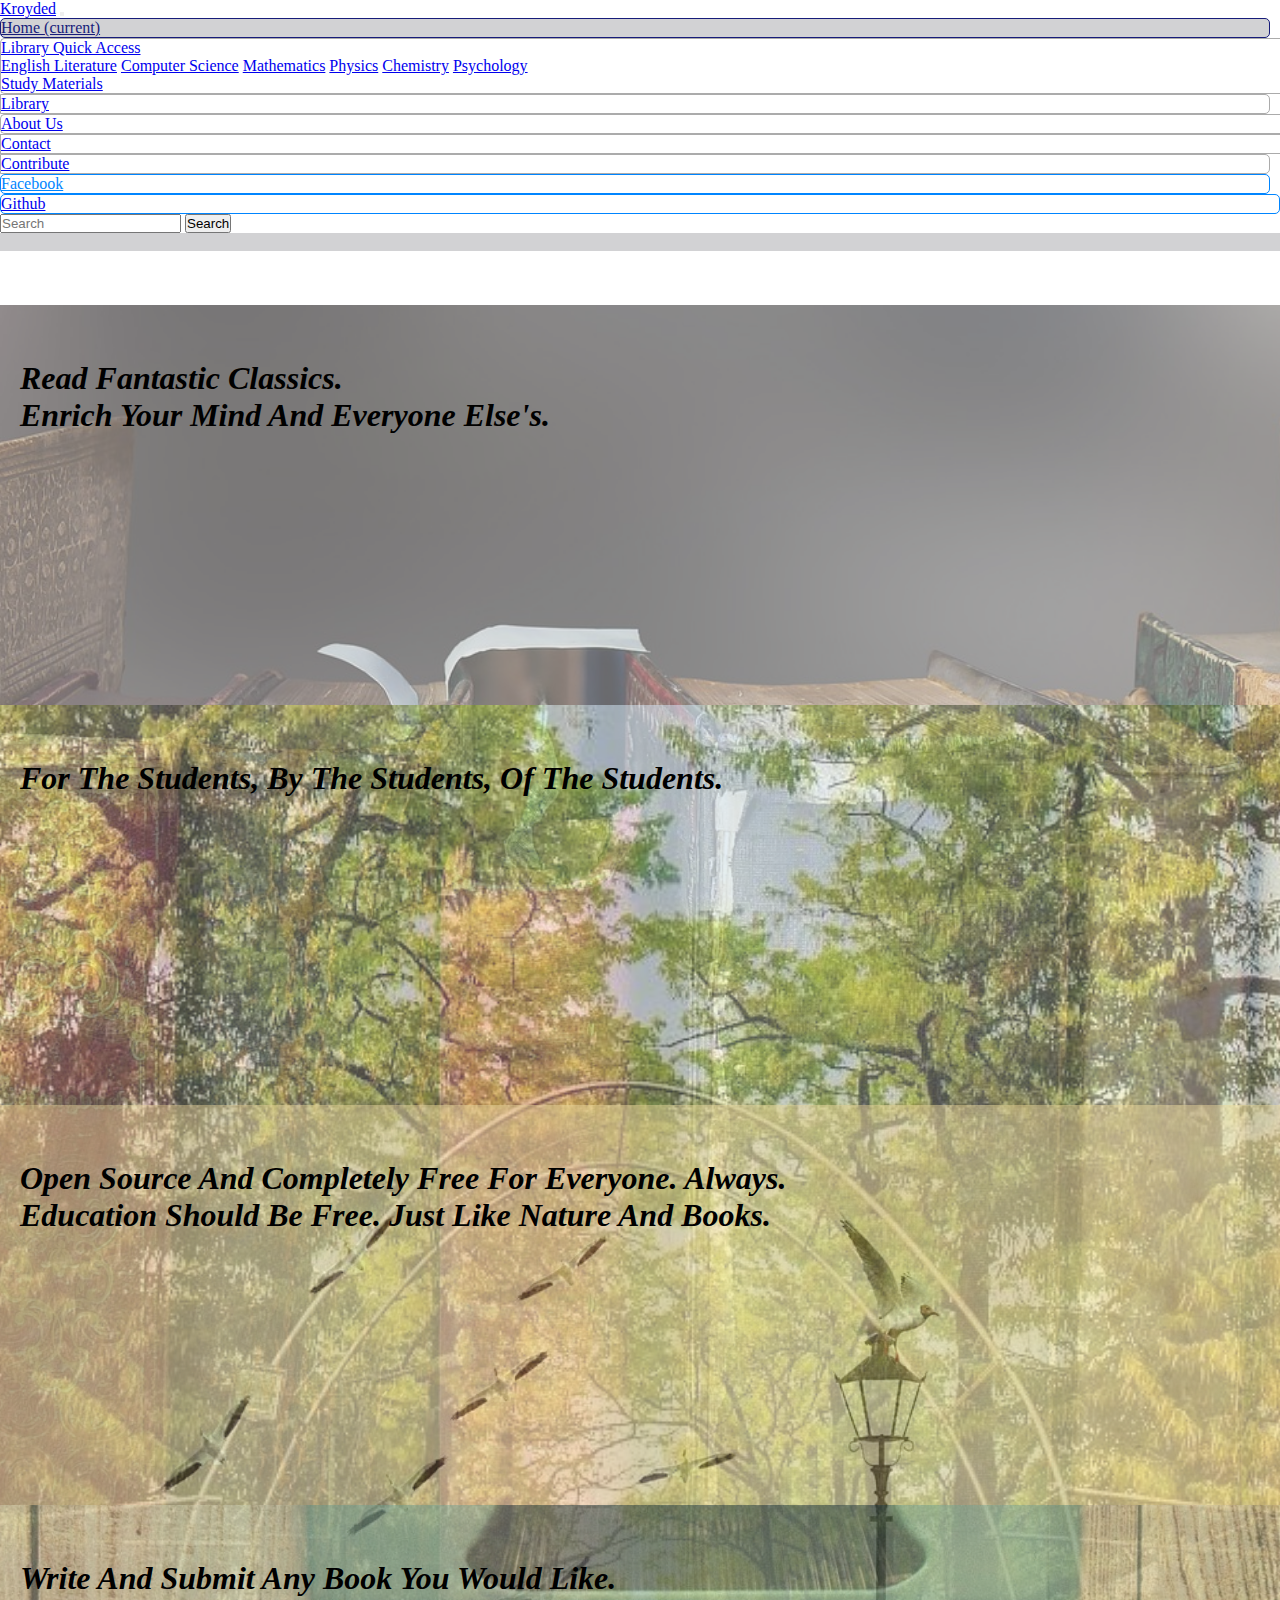
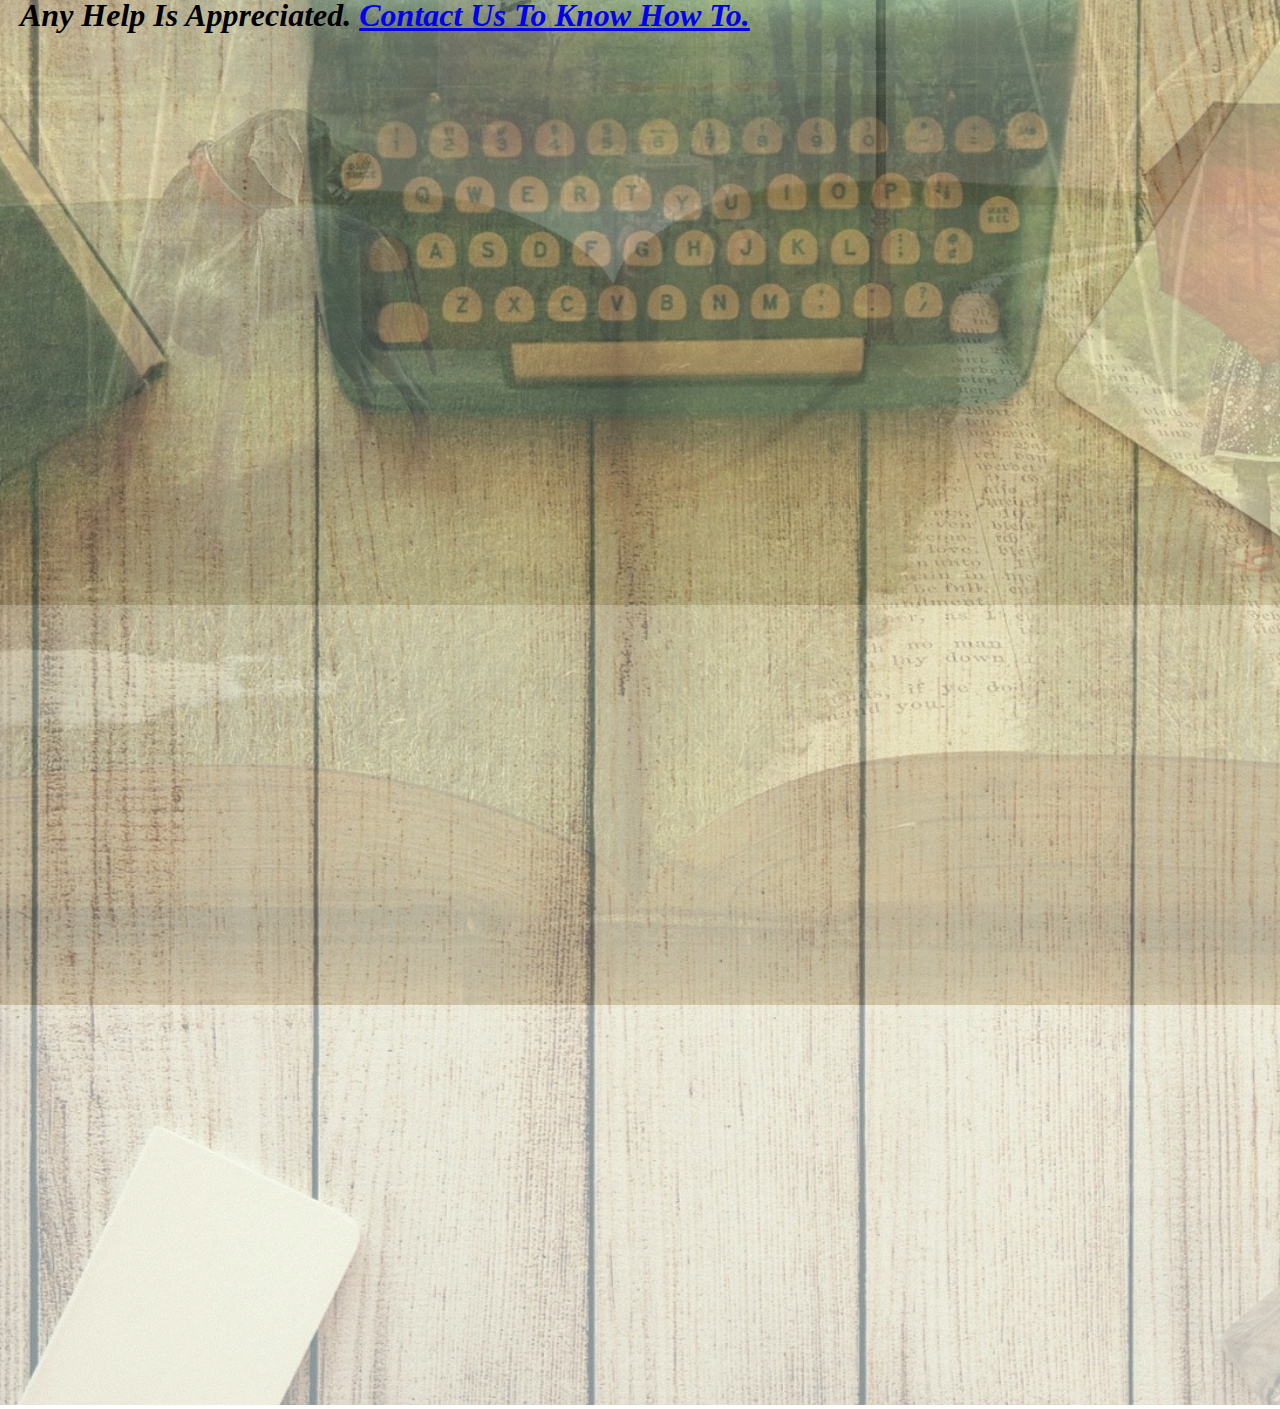
==== index.html @ 5fccb05b "Add files via upload" ====
<!DOCTYPE html>
<html lang="en" dir="ltr">
<head>
  <link rel="stylesheet" href="bootstrap-4.4.1-dist/css/bootstrap.min.css">
  <link rel="stylesheet" href="style.css">

  <meta charset="utf-8">
  <title>Kroyded Library</title>
</head>
<body>
  <div class="container-fluid">
    <nav class="navbar navbar-expand-lg navbar-light bg-light mainmenu">
      <a class="navbar-brand" href="#">Kroyded</a>
      <button class="navbar-toggler" type="button" data-toggle="collapse" data-target="#navbarSupportedContent" aria-controls="navbarSupportedContent" aria-expanded="false" aria-label="Toggle navigation">
        <span class="navbar-toggler-icon"></span>
      </button>

      <div class="collapse navbar-collapse" id="navbarSupportedContent">
        <ul class="navbar-nav mr-auto">
          <li class="nav-item active home">
            <a class="nav-link" href="#">Home <span class="sr-only">(current)</span></a>
          </li>
          <li class="nav-item dropdown access">
            <a class="nav-link dropdown-toggle" href="#" id="navbarDropdown" role="button" data-toggle="dropdown" aria-haspopup="true" aria-expanded="false">
              Library Quick Access
            </a>
            <div class="dropdown-menu" aria-labelledby="navbarDropdown">
              <a class="dropdown-item" href="#">English Literature</a>
              <a class="dropdown-item" href="#">Computer Science</a>
              <a class="dropdown-item" href="#">Mathematics</a>
              <a class="dropdown-item" href="#">Physics</a>
              <a class="dropdown-item" href="#">Chemistry</a>
              <a class="dropdown-item" href="#">Psychology</a>
              <div class="dropdown-divider"></div>
              <a class="dropdown-item" href="#">Study Materials</a>
            </div>
          </li>
          <li class="nav-item library">
            <a class="nav-link" href="#">Library</a>
          </li>
          <li class="nav-item aboutus">
            <a class="nav-link" href="#">About Us</a>
          </li>
          <li class="nav-item contact">
            <a class="nav-link" href="#">Contact</a>
          </li>
          <li class="nav-item contribute">
            <a class="nav-link" href="#">Contribute</a>
          </li>
          <li class="nav-item facebook" >
            <a class="nav-link" href="#">Facebook</a>
          </li>
          <li class="nav-item github" >
            <a class="nav-link" href="https://github.com/Kroyded/Kroyded.github.io">Github</a>
          </li>
        </ul>
        <form class="form-inline my-2 my-lg-0">
          <input class="form-control mr-sm-2" type="search" placeholder="Search" aria-label="Search">
          <button class="btn btn-outline-success my-2 my-sm-0" type="submit">Search</button>
        </form>
      </div>
    </nav>
  </div>
  <div class="container-fluid">
    <div id="top_banner" class="carousel slide carousel-fade topbanner" data-ride="carousel">
      <ol class="carousel-indicators">
        <li data-target="#top_banner" data-slide-to="0" class="active"></li>
        <li data-target="#top_banner" data-slide-to="1"></li>
        <li data-target="#top_banner" data-slide-to="2"></li>
        <li data-target="#top_banner" data-slide-to="3"></li>
      </ol>
      <div class="carousel-inner">
        <div class="carousel-item active topbanner1" data-interval="10000">
<h1>read fantastic classics.<br>enrich your mind and everyone else's.</h1>
          <img src="imgs/topbanner1.jpg" alt="">
        </div>
        <div class="carousel-item topbanner2" data-interval="10000">
          <h1>for the students, by the students, of the students.</h1>
          <img src="imgs/iiest.jpg" alt="">
        </div>
        <div class="carousel-item topbanner3" data-interval="10000">
          <h1>open source and completely free for everyone. always.<br>education should be free. just like nature and books.</h1>
          <img src="imgs/topbanner2.jpg" alt="">
        </div>
        <div class="carousel-item topbanner4" data-interval="10000">
          <h1>write and submit any book you would like.<br>any help is appreciated. <a href="#">contact us to know how to.</a></h1>
          <img src="imgs/topbanner3.jpg" alt="">
        </div>
      </div>
    </div>
  </div>


  <!-- jQuery first, then Popper.js, then Bootstrap JS -->
  <script src="https://code.jquery.com/jquery-3.4.1.slim.min.js" integrity="sha384-J6qa4849blE2+poT4WnyKhv5vZF5SrPo0iEjwBvKU7imGFAV0wwj1yYfoRSJoZ+n" crossorigin="anonymous"></script>
  <script src="https://cdn.jsdelivr.net/npm/popper.js@1.16.0/dist/umd/popper.min.js" integrity="sha384-Q6E9RHvbIyZFJoft+2mJbHaEWldlvI9IOYy5n3zV9zzTtmI3UksdQRVvoxMfooAo" crossorigin="anonymous"></script>
  <script src="bootstrap-4.4.1-dist/js/bootstrap.min.js"></script>
</body>
</html>
---- style.css ----
*{
  margin: 0px;
  padding: 0px;
}
.home{
  border: 1px solid #171c7a;
  border-radius: 5px;
  margin-right: 10px;
  background-color: #2f8be0;
}
.home a{
  color: #d2d2d4 !important;
}
.facebook{
  border: 1px solid #0085ff;
  border-radius: 5px;
  margin-right: 10px;
}
.facebook a{
  color: #0085ff !important;
}
.github{
  border: 1px solid #0085ff;
  border-radius: 5px;
}
.contribute, .contact, .aboutus, .library, .access{
  border-top: 1px solid #ababab;
  border-bottom: 1px solid #ababab;
  border-left: 1px solid #ababab;
}
.library, .contribute{
  margin-right: 10px;
  border-right: 1px solid #ababab;
  border-top-right-radius: 5px;
  border-bottom-right-radius: 5px;
}
.access, .aboutus{
  border-top-left-radius: 5px;
  border-bottom-left-radius: 5px;
}
.mainmenu li:hover{
  background-color: #d2d2d4 !important;
}
.mainmenu li a:hover{
  color: #171c7a !important;
}
.active{
  background-color: #d2d2d4 !important;
}
.active a{
  color: #171c7a !important;
}
.topbanner div div{
  height: 400px;
  background-repeat: no-repeat;
  text-decoration: none;
  text-transform: capitalize;
  text-align: center;
  color: #000;
}
.topbanner div div h1{
  font-style: italic;
  text-align: left;
  margin-left: 20px;
  margin-top: 55px;
  position: absolute;
  z-index: 99;
}
.topbanner div div img{
  opacity: 0.5;
  object-fit: cover;
  width: 100%;
  height: 1500px;
  position: relative;
}
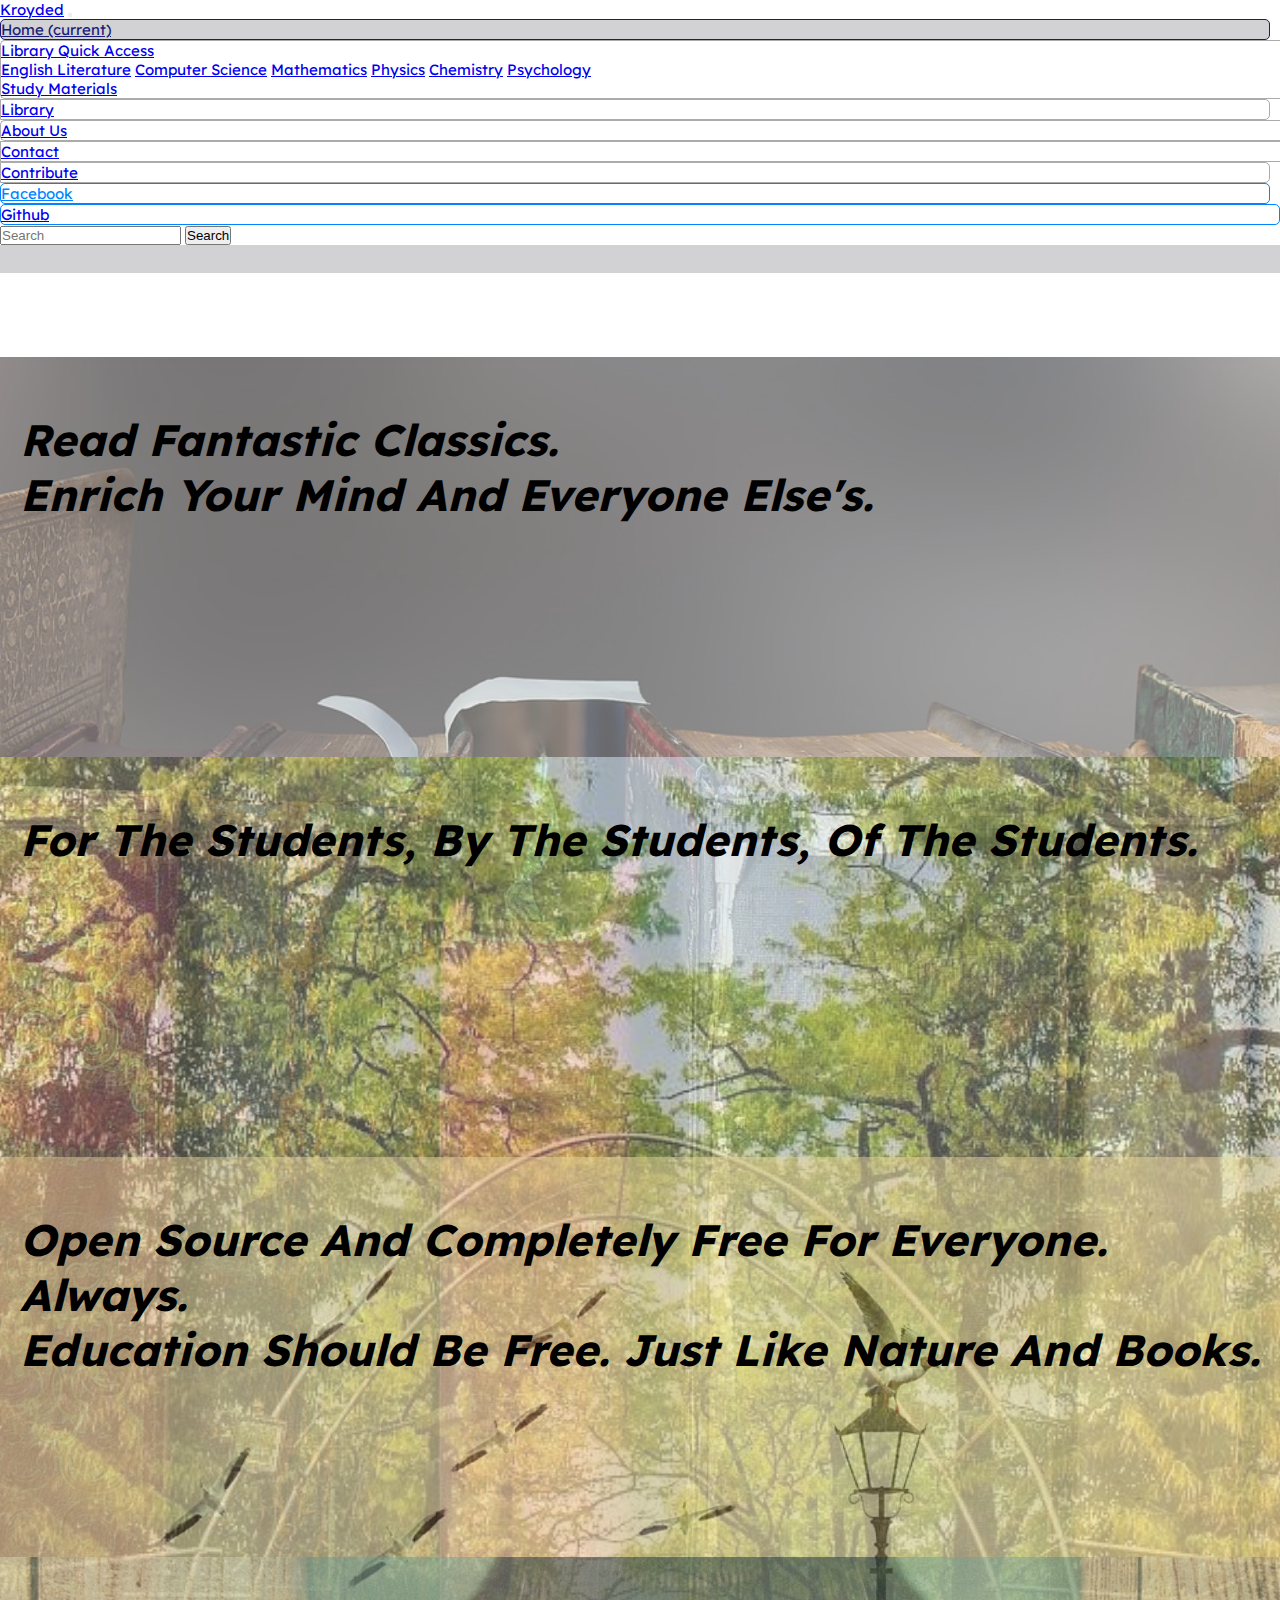
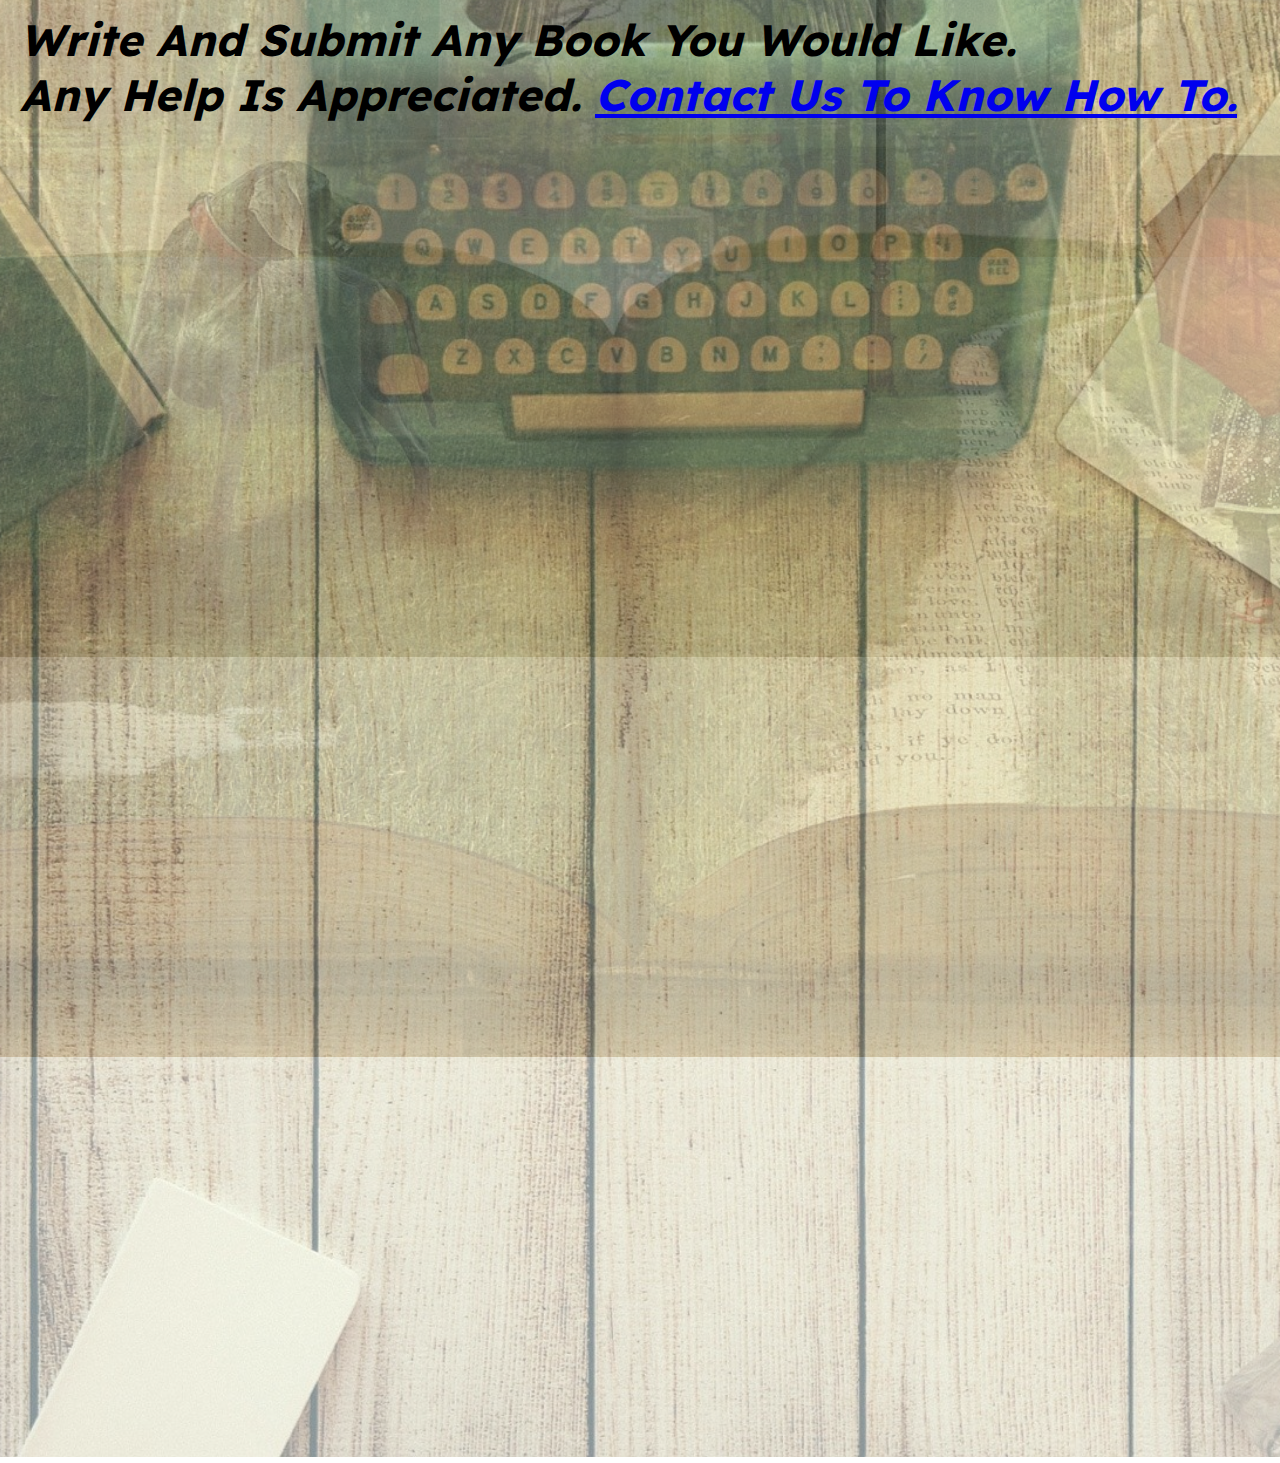
==== commit 28f2f1c4: "Update index.html" ====
--- a/index.html
+++ b/index.html
@@ -1,5 +1,6 @@
 <!DOCTYPE html>
 <html lang="en" dir="ltr">
+  <link href='https://fonts.googleapis.com/css?family=Lexend Deca' rel='stylesheet'>
 <head>
   <link rel="stylesheet" href="bootstrap-4.4.1-dist/css/bootstrap.min.css">
   <link rel="stylesheet" href="style.css">
--- a/style.css
+++ b/style.css
@@ -1,6 +1,12 @@
 *{
   margin: 0px;
   padding: 0px;
+}
+body {
+    font-family: 'Lexend Deca';font-size: 22px;
+}
+.mainmenu{
+  font-size: 15px;
 }
 .home{
   border: 1px solid #171c7a;
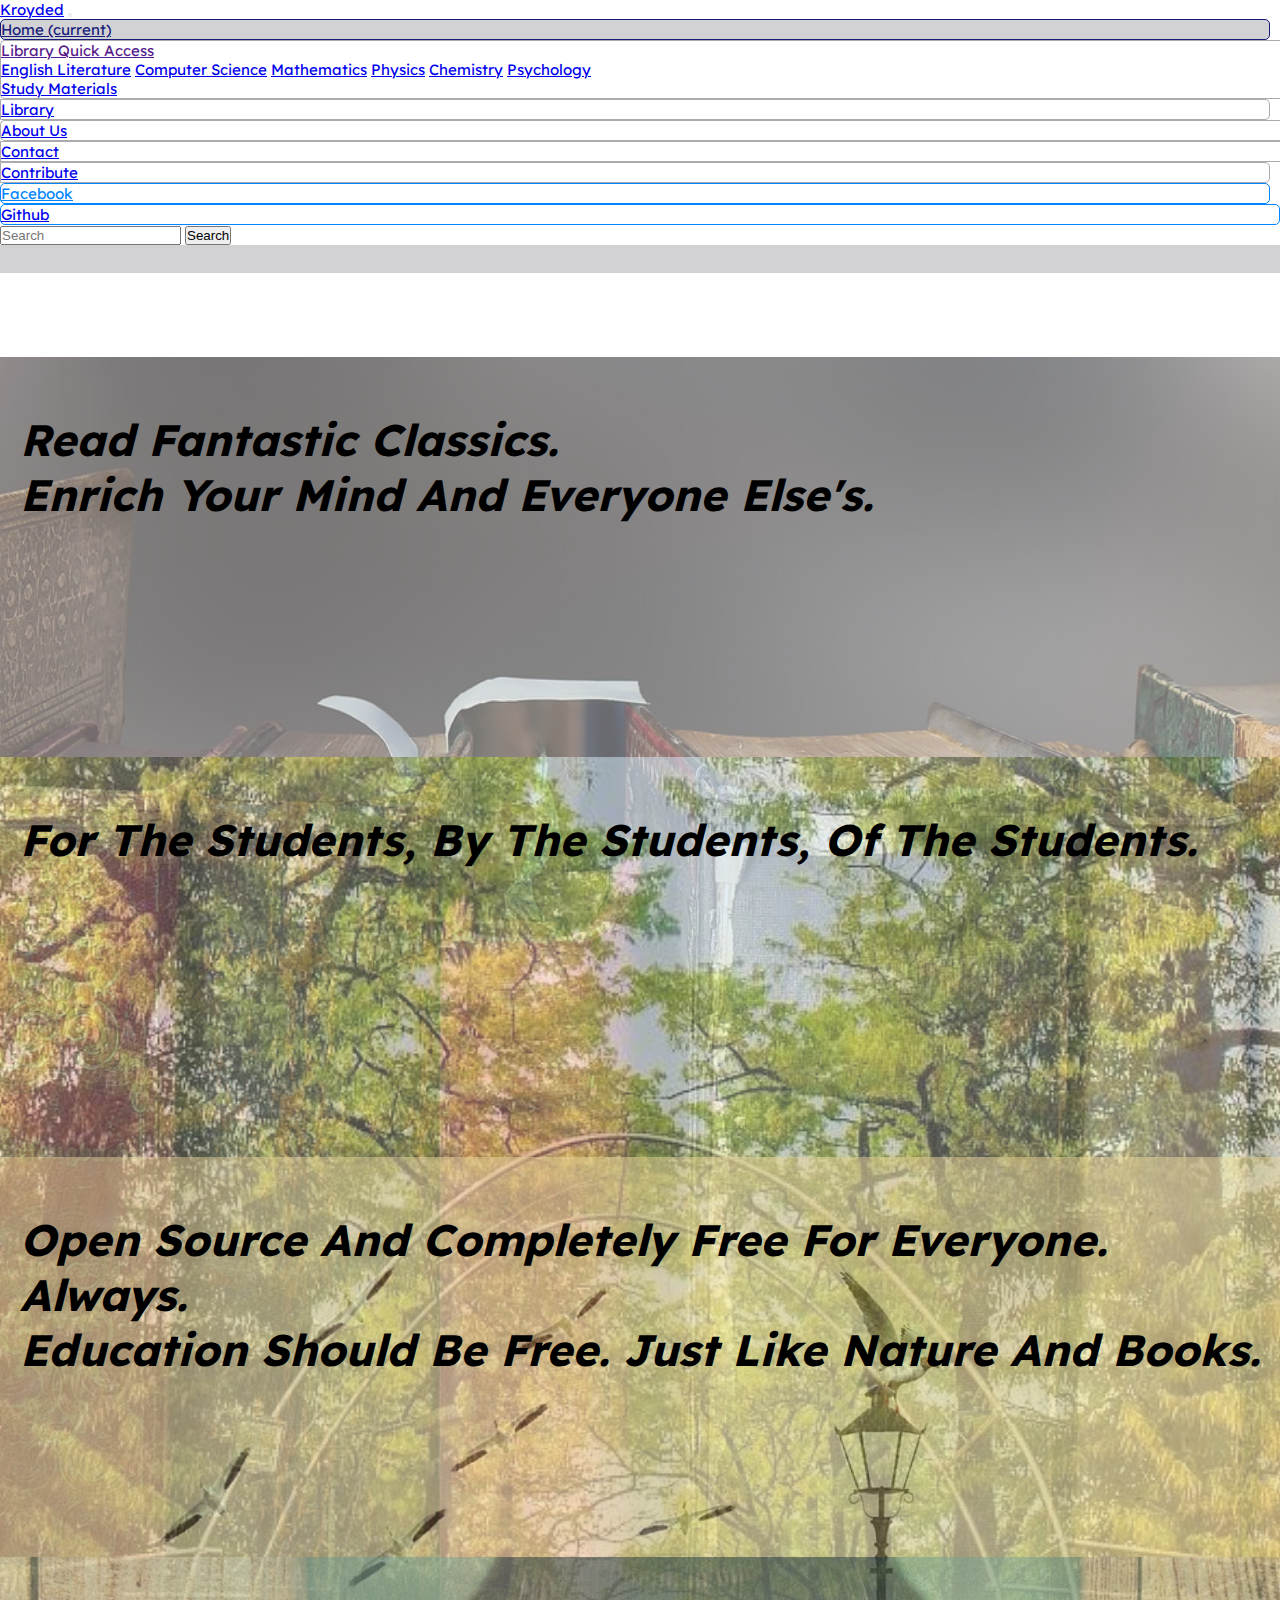
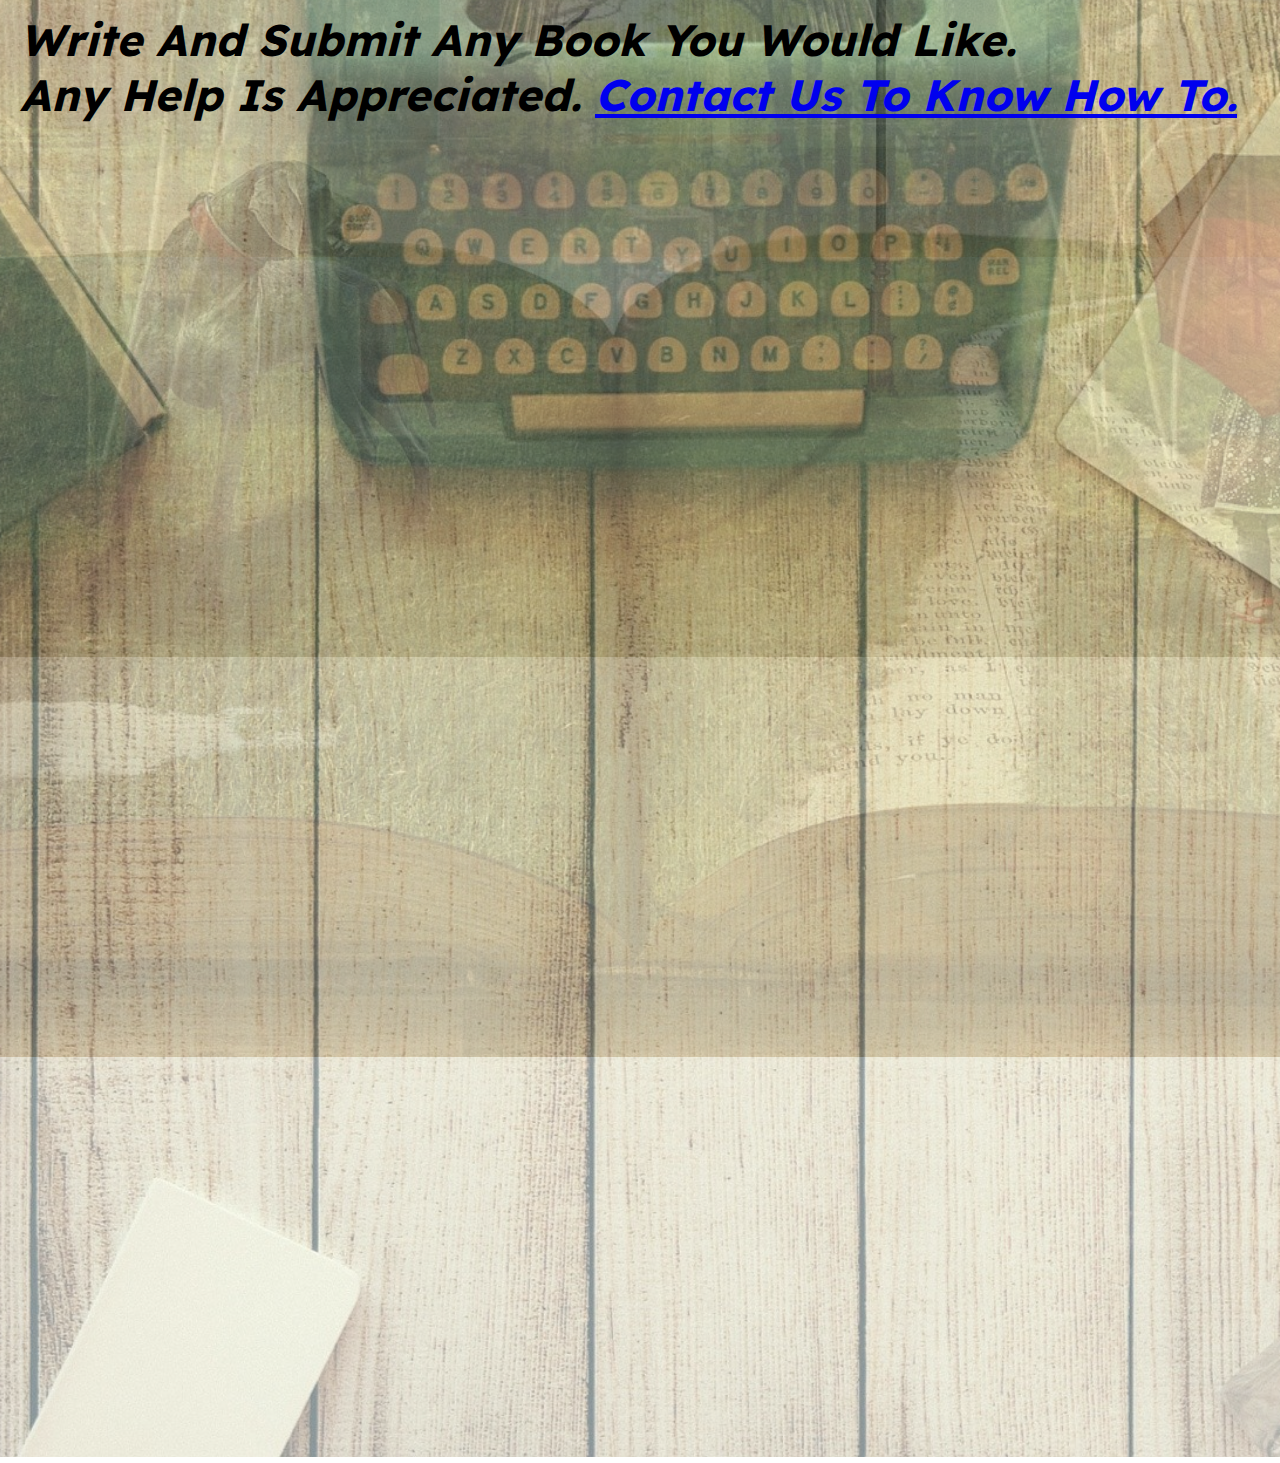
==== commit 965f34ea: "Add files via upload" ====
--- a/index.html
+++ b/index.html
@@ -1,6 +1,6 @@
 <!DOCTYPE html>
 <html lang="en" dir="ltr">
-  <link href='https://fonts.googleapis.com/css?family=Lexend Deca' rel='stylesheet'>
+<link href='https://fonts.googleapis.com/css?family=Lexend Deca' rel='stylesheet'>
 <head>
   <link rel="stylesheet" href="bootstrap-4.4.1-dist/css/bootstrap.min.css">
   <link rel="stylesheet" href="style.css">
@@ -11,7 +11,7 @@
 <body>
   <div class="container-fluid">
     <nav class="navbar navbar-expand-lg navbar-light bg-light mainmenu">
-      <a class="navbar-brand" href="#">Kroyded</a>
+      <a class="navbar-brand" href="index.html">Kroyded</a>
       <button class="navbar-toggler" type="button" data-toggle="collapse" data-target="#navbarSupportedContent" aria-controls="navbarSupportedContent" aria-expanded="false" aria-label="Toggle navigation">
         <span class="navbar-toggler-icon"></span>
       </button>
@@ -19,37 +19,37 @@
       <div class="collapse navbar-collapse" id="navbarSupportedContent">
         <ul class="navbar-nav mr-auto">
           <li class="nav-item active home">
-            <a class="nav-link" href="#">Home <span class="sr-only">(current)</span></a>
+            <a class="nav-link" href="index.html">Home <span class="sr-only">(current)</span></a>
           </li>
           <li class="nav-item dropdown access">
-            <a class="nav-link dropdown-toggle" href="#" id="navbarDropdown" role="button" data-toggle="dropdown" aria-haspopup="true" aria-expanded="false">
+            <a class="nav-link dropdown-toggle" href="" id="navbarDropdown" role="button" data-toggle="dropdown" aria-haspopup="true" aria-expanded="false">
               Library Quick Access
             </a>
             <div class="dropdown-menu" aria-labelledby="navbarDropdown">
-              <a class="dropdown-item" href="#">English Literature</a>
-              <a class="dropdown-item" href="#">Computer Science</a>
-              <a class="dropdown-item" href="#">Mathematics</a>
-              <a class="dropdown-item" href="#">Physics</a>
-              <a class="dropdown-item" href="#">Chemistry</a>
-              <a class="dropdown-item" href="#">Psychology</a>
+              <a class="dropdown-item" href="elit.html">English Literature</a>
+              <a class="dropdown-item" href="cs.html">Computer Science</a>
+              <a class="dropdown-item" href="math.html">Mathematics</a>
+              <a class="dropdown-item" href="phy.html">Physics</a>
+              <a class="dropdown-item" href="chem.html">Chemistry</a>
+              <a class="dropdown-item" href="psy.html">Psychology</a>
               <div class="dropdown-divider"></div>
-              <a class="dropdown-item" href="#">Study Materials</a>
+              <a class="dropdown-item" href="sm.html">Study Materials</a>
             </div>
           </li>
           <li class="nav-item library">
-            <a class="nav-link" href="#">Library</a>
+            <a class="nav-link" href="library.html">Library</a>
           </li>
           <li class="nav-item aboutus">
-            <a class="nav-link" href="#">About Us</a>
+            <a class="nav-link" href="aboutuspage.html">About Us</a>
           </li>
           <li class="nav-item contact">
-            <a class="nav-link" href="#">Contact</a>
+            <a class="nav-link" href="contactpage.html">Contact</a>
           </li>
           <li class="nav-item contribute">
-            <a class="nav-link" href="#">Contribute</a>
+            <a class="nav-link" href="upload.html">Contribute</a>
           </li>
-          <li class="nav-item facebook" >
-            <a class="nav-link" href="#">Facebook</a>
+          <li class="nav-item facebook">
+            <a class="nav-link disabled" href="#">Facebook</a>
           </li>
           <li class="nav-item github" >
             <a class="nav-link" href="https://github.com/Kroyded/Kroyded.github.io">Github</a>
@@ -72,7 +72,7 @@
       </ol>
       <div class="carousel-inner">
         <div class="carousel-item active topbanner1" data-interval="10000">
-<h1>read fantastic classics.<br>enrich your mind and everyone else's.</h1>
+          <h1>read fantastic classics.<br>enrich your mind and everyone else's.</h1>
           <img src="imgs/topbanner1.jpg" alt="">
         </div>
         <div class="carousel-item topbanner2" data-interval="10000">
@@ -91,7 +91,6 @@
     </div>
   </div>
 
-
   <!-- jQuery first, then Popper.js, then Bootstrap JS -->
   <script src="https://code.jquery.com/jquery-3.4.1.slim.min.js" integrity="sha384-J6qa4849blE2+poT4WnyKhv5vZF5SrPo0iEjwBvKU7imGFAV0wwj1yYfoRSJoZ+n" crossorigin="anonymous"></script>
   <script src="https://cdn.jsdelivr.net/npm/popper.js@1.16.0/dist/umd/popper.min.js" integrity="sha384-Q6E9RHvbIyZFJoft+2mJbHaEWldlvI9IOYy5n3zV9zzTtmI3UksdQRVvoxMfooAo" crossorigin="anonymous"></script>
--- a/style.css
+++ b/style.css
@@ -15,7 +15,7 @@
   background-color: #2f8be0;
 }
 .home a{
-  color: #d2d2d4 !important;
+  color: #171c7a !important;
 }
 .facebook{
   border: 1px solid #0085ff;
@@ -79,3 +79,10 @@
   height: 1500px;
   position: relative;
 }
+.accesssubject h1{
+  margin-top: 75px;
+  margin-bottom: 30px;
+}
+.accesssubject button{
+  text-transform: capitalize;
+}
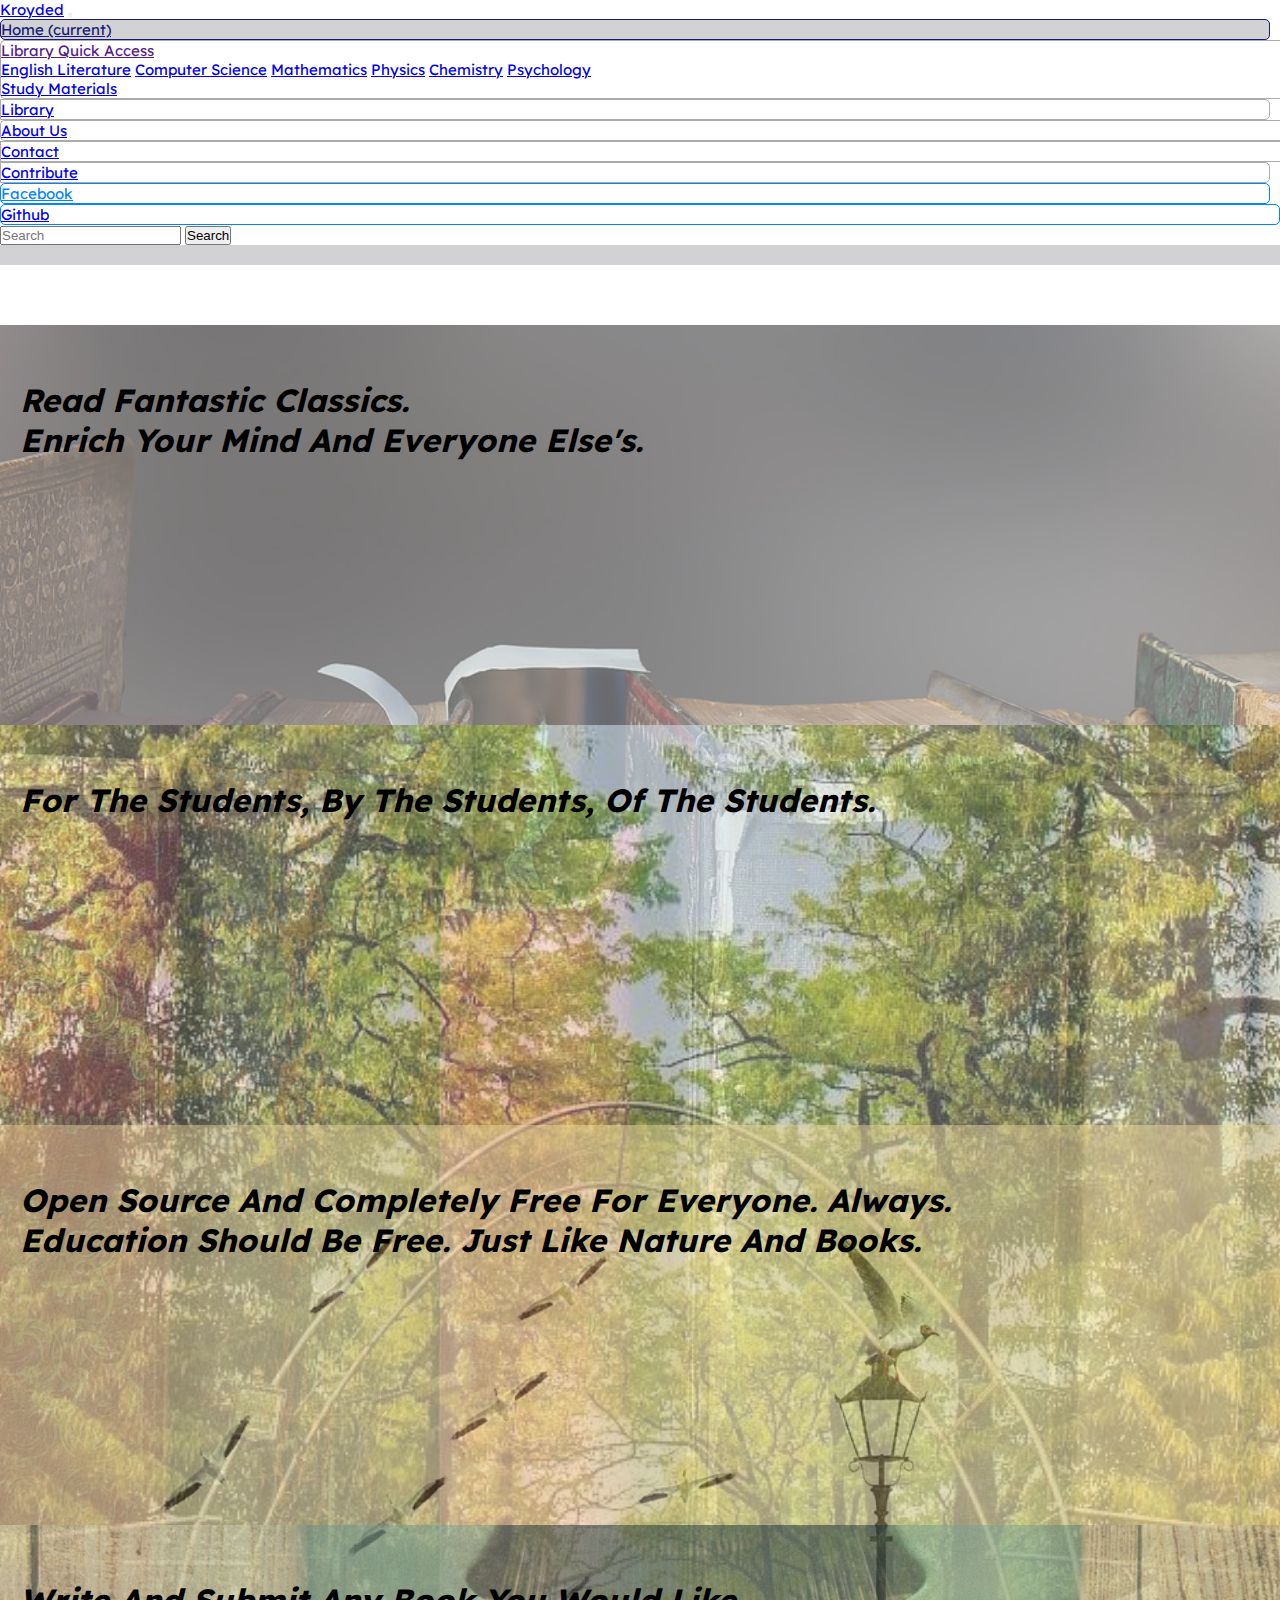
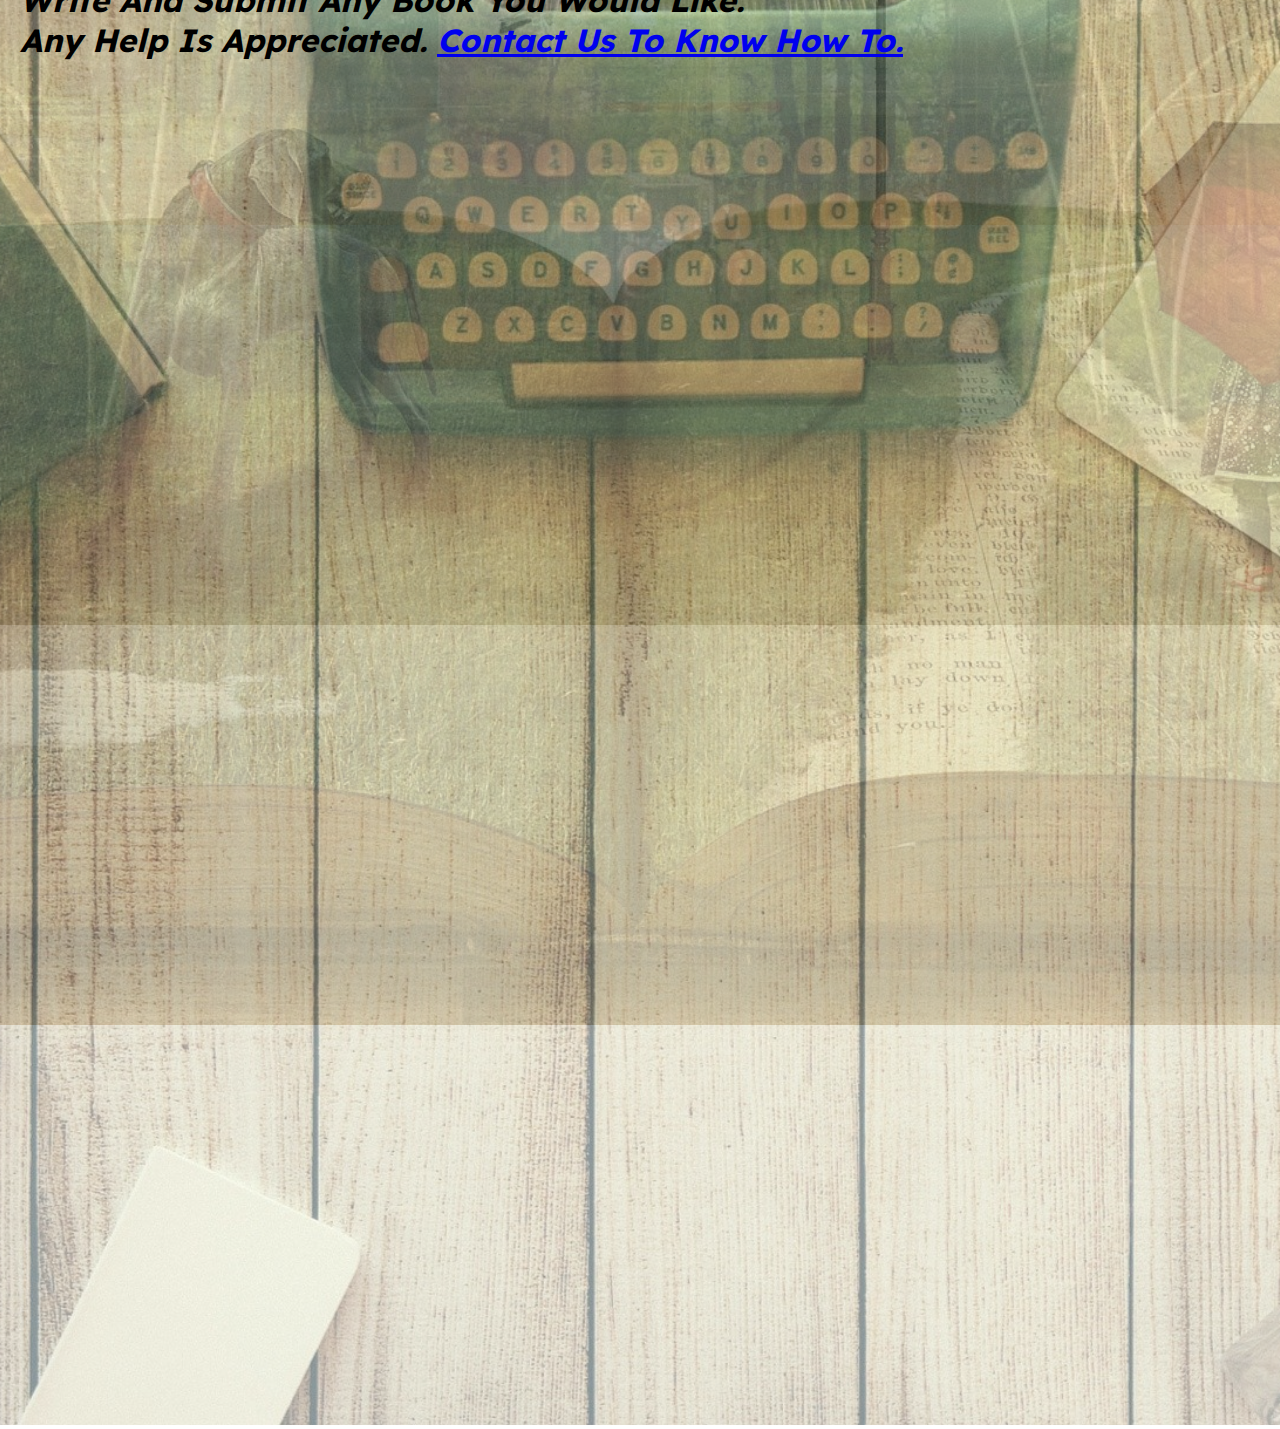
==== commit dac289c9: "Update index.html" ====
--- a/index.html
+++ b/index.html
@@ -84,7 +84,7 @@
           <img src="imgs/topbanner2.jpg" alt="">
         </div>
         <div class="carousel-item topbanner4" data-interval="10000">
-          <h1>write and submit any book you would like.<br>any help is appreciated. <a href="#">contact us to know how to.</a></h1>
+          <h1>write and submit any book you would like.<br>any help is appreciated. <a href="upload.html">contact us to know how to.</a></h1>
           <img src="imgs/topbanner3.jpg" alt="">
         </div>
       </div>
--- a/style.css
+++ b/style.css
@@ -3,7 +3,7 @@
   padding: 0px;
 }
 body {
-    font-family: 'Lexend Deca';font-size: 22px;
+    font-family: 'Lexend Deca';
 }
 .mainmenu{
   font-size: 15px;
@@ -86,3 +86,48 @@
 .accesssubject button{
   text-transform: capitalize;
 }
+.paddingContact-container {
+    padding: 68px 15px 72px !important;
+}
+.container h1.white, .company-heading h1 {
+    font-weight: 100 !important;
+    text-transform: capitalize;
+    font-size: 65px;
+    margin-bottom: 20px;
+}
+.control-group {
+  margin-bottom: 15px;
+}
+.form {
+  margin-top: 25px;
+  margin-bottom: 25px;
+}
+.contact-text-style p {
+    font-size: 20px;
+    letter-spacing: 0px;
+}
+.theme-selector {
+  display: none;
+}
+.contact-page-form h3 {
+    font-size: 26px;
+    font-weight: bold;
+    text-transform: capitalize;
+}
+.contact-text-style h3 {
+    font-size: 20px;
+    margin: 35px 0px 25px;
+    font-weight: 800;
+    color: #3d3d3d;
+    text-transform: capitalize;
+}
+.marginBottom40 {
+    margin-bottom: 40px;
+}
+.contact-right-info h3, .contact-right-info h2, .contact-right-info p, .contact-right-info a{
+  text-align: right;
+}
+.footer{
+  margin-bottom: 100px;
+  margin-top: 100px;
+}
